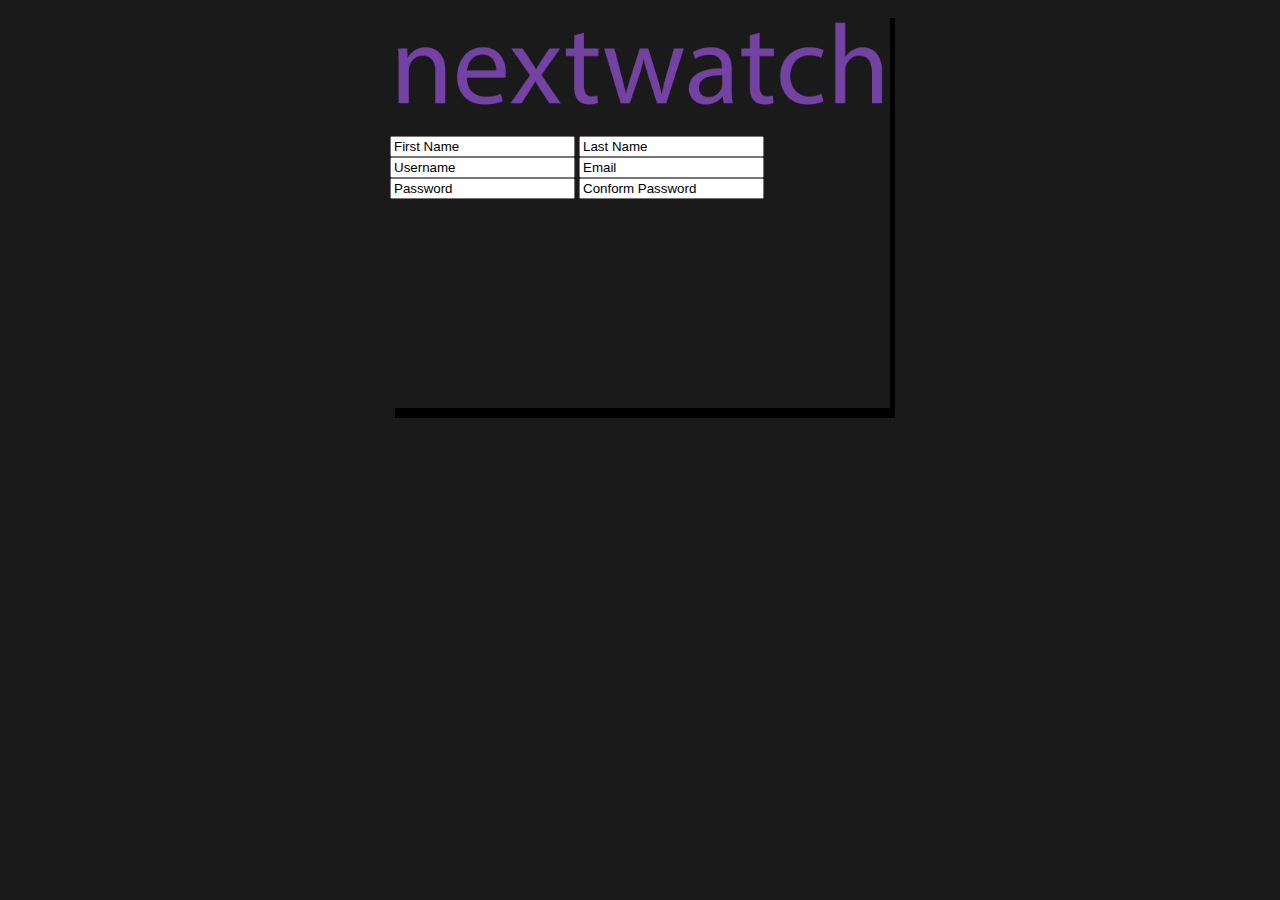
==== register.html @ 7c9028f8 "Add files via upload" ====
<!DOCTYPE html>
<html>

<head>
  <title>Register - Nextwatch</title>
  <meta charset="UTF-8">
  <meta name="keywords"
    content="">
  <meta name="viewport" content="width=device-width, initial-scale=1">

  <link rel="icon" href="logo.png" />

  <style type="text/css">
        body {
            background-color: #1A1A1A;
        }
        #reg {
            width: 500px;
            height: 400px;
            margin: auto auto auto auto;
            box-shadow: 5px 10px;
        }
  </style>

<body>  
    <div id="reg" style="display: flexbox; justify-content: column;">
        <img src="text.png" style="width: 500px;">
        <input type="text" value="First Name">
        <input type="text" value="Last Name">
        <input type="text" value="Username">
        <input type="email" value="Email">
        <input type="text" value="Password">
        <input type="text" value="Conform Password">
    </div>
</body>

</html>
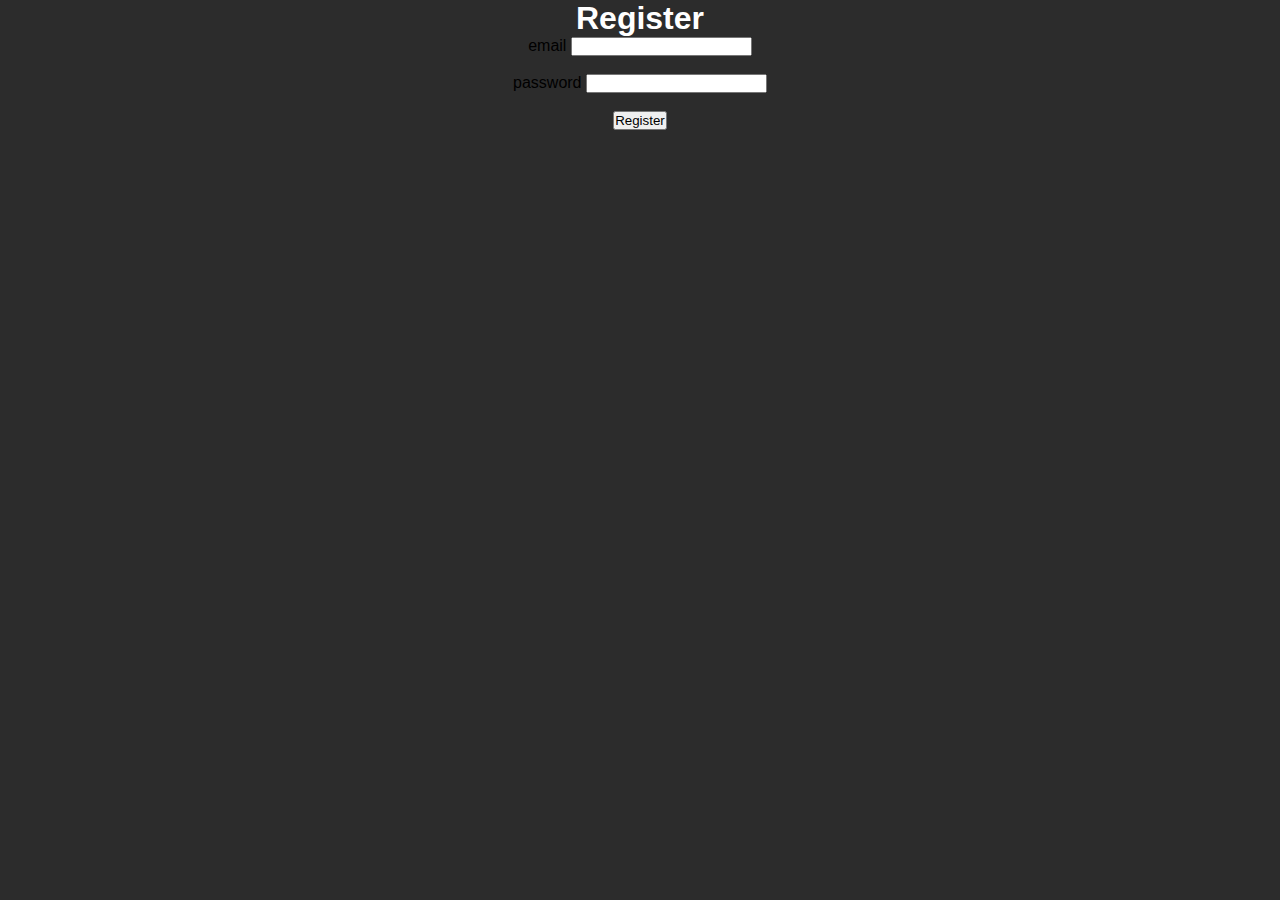
==== commit 658348ed: "Add files via upload" ====
--- a/register.html
+++ b/register.html
@@ -1,37 +1,58 @@
 <!DOCTYPE html>
-<html>
+<html lang="en">
+  <head>
+    <meta charset="UTF-8" />
+    <meta name="viewport" content="width=device-width, initial-scale=1.0" />
+    <title>Register</title>
+    <link rel="icon" href="assets/logo.png" />
+    <link rel="stylesheet" type="text/css" href="general.css">
+    <script src="https://cdnjs.cloudflare.com/ajax/libs/jquery/3.4.0/jquery.min.js"></script>
+  </head>
+  <body style="text-align: center">
+    <h1>Register</h1>
+    <form id="registerForm">
+      <label for="email">email</label>
+      <input type="text" id="email" name="email" required />
+      <br />
+      <br />
+      <label for="password">password</label>
+      <input type="password" id="password" name="password" required />
+      <br />
+      <br />
+      <div id="result"></div>
 
-<head>
-  <title>Register - Nextwatch</title>
-  <meta charset="UTF-8">
-  <meta name="keywords"
-    content="">
-  <meta name="viewport" content="width=device-width, initial-scale=1">
+      <input type="submit" value="Register" />
+    </form>
 
-  <link rel="icon" href="logo.png" />
-
-  <style type="text/css">
-        body {
-            background-color: #1A1A1A;
+    <script>
+      const registerForm = document.getElementById("registerForm");
+      const result = document.getElementById("result");
+      const register = async (e) => {
+        e.preventDefault();
+        const url = "/api/user/register";
+        const data = {
+          email: registerForm.email.value,
+          password: registerForm.password.value,
+        };
+        const rawRes = await fetch(url, {
+          method: "POST",
+          headers: {
+            "Content-Type": "application/json",
+          },
+          body: JSON.stringify(data),
+        });
+        const res = await rawRes.json();
+        if (rawRes.status == 200) {
+          result.innerHTML =
+            "Successdully resgitered! Directing you to the login page...";
+          setTimeout(function () {
+            window.location.href = "/login.html";
+          }, 2500);
+        } else {
+          result.innerHTML = res.message;
         }
-        #reg {
-            width: 500px;
-            height: 400px;
-            margin: auto auto auto auto;
-            box-shadow: 5px 10px;
-        }
-  </style>
-
-<body>  
-    <div id="reg" style="display: flexbox; justify-content: column;">
-        <img src="text.png" style="width: 500px;">
-        <input type="text" value="First Name">
-        <input type="text" value="Last Name">
-        <input type="text" value="Username">
-        <input type="email" value="Email">
-        <input type="text" value="Password">
-        <input type="text" value="Conform Password">
-    </div>
-</body>
-
-</html>+      };
+      registerForm.addEventListener("submit", register);
+    </script>
+  </body>
+</html>
--- a/general.css
+++ b/general.css
@@ -0,0 +1,208 @@
+* {
+    box-sizing: border-box;
+    margin: 0;
+    padding: 0;
+}
+
+body{
+    height: 100vh;
+    font-family: Helvetica, Arial, sans-serif;
+    background-color: #2c2c2c;
+}
+
+h1 {
+    color: #ffffff;
+}
+
+#logo {
+    width: 70px;
+    height: 70px;
+    margin-right: 0.5em;
+}
+
+.container {
+    max-width: 90%;
+    padding-left: 1.4rem;
+    padding-right: 1.4rem;
+    margin-left: auto;
+    margin-right: auto;
+}
+
+#navbar {
+    background-color: #000000;
+    height: 100px;
+    left: 0;
+    right: 0;
+    box-shadow: 0 2px 4px rgba(0, 0, 0, 0.15);
+}
+
+.nav-wrapper {
+    display: flex;
+    justify-content: space-between;
+    height: 100%;
+    align-items: center;
+}
+
+.nav-item {
+    margin-left: 25px;
+    margin-right: 25px;
+}
+
+.home-link,
+.nav-link {
+    color: #ffffff;
+    transition: color 0.2s ease-in-out;
+    text-decoration: none;
+    display: flex;
+    font-weight: 400;
+    align-items: center;
+    transition: background-color 0.2s ease-in-out,
+                color 0.2s ease-in-out;
+}
+
+.home-link {
+    color: #7342A3;
+    font-size: 64px;
+    font-weight: 500;
+    letter-spacing: 2px;
+}
+
+.home-link:focus,
+.home-link:hover {
+    color: #ffffff;
+}
+
+.nav-link {
+    justify-content: center;
+    width: 100%;
+    padding: 0.4em 0.8em;
+    border-radius: 5px;
+}
+
+.nav-link:focus,
+.nav-link:hover {
+    background-color: #7342A3;
+}
+
+.nav-toggle {
+    cursor: pointer;
+    border: none;
+    background-color: transparent;
+    width: 40px;
+    height: 40px;
+    display: flex;
+    align-items: center;
+    justify-content: center;
+    flex-direction: column;
+}
+
+.icon-bar {
+    display: block;
+    width: 30px;
+    height: 4px;
+    margin:2px;
+    transition: background-color 0.2s ease-in-out,
+                transform 0.2s ease-in-out,
+                opacity 0.2 ease-in-out;
+    background-color: #7342A3;
+}
+
+.nav-toggle:hover .icon-bar {
+    background-color: #ffffff;
+}
+
+#navbar.opened .nav-toggle .icon-bar:first-child,
+#navbar.opened .nav-toggle .icon-bar:last-child {
+    position: absolute;
+    margin: 0;
+    width: 30px;
+}
+
+#navbar.opened .nav-toggle .icon-bar:first-child {
+    transform: rotate(45deg);
+}
+
+#navbar.opened .nav-toggle .icon-bar:nth-child(2) {
+    opacity: 0;
+}
+
+#navbar.opened .nav-toggle .icon-bar:last-child {
+    transform: rotate(-45deg);
+}
+
+#navbar.opened .nav-menu {
+    background-color: rgba(0, 0, 0, 0.4);
+    opacity: 1;
+    visibility: visible;
+}
+
+.nav-menu {
+    position: fixed;
+    top: 100px;
+    bottom: 0;
+    transition: opacity 0.2s ease-in-out,
+                visibility 0.2s ease-in-out;
+    opacity: 0;
+    visibility: hidden;
+    left: 0;
+    right: 0; 
+}
+
+.nav-links {
+    list-style-type: none;
+    max-height: 0;
+    overflow: hidden;
+    position: absolute;
+    background-color: #000000;
+    display: flex;
+    flex-direction: column;
+    align-items: center;
+    left: 0;
+    right: 0;
+    margin: 1.4rem;
+    border-radius: 5px;
+    box-shadow: 0 0 20px rgba(115, 66, 163, 0.3);
+}
+
+#navbar.opened .nav-links {
+    padding: 1em;
+    max-height: none;
+}
+
+@media screen and (min-width: 1000px) {
+    .nav-toggle {
+        display: none;
+    }
+
+    #navbar .nav-menu,
+    #navbar.opened .nav-menu {
+        visibility: visible;
+        opacity: 1;
+        position: static;
+        height: 100%;
+    }
+
+    #navbar .nav-links,
+    #navbar.opened .navbar-links {
+        margin: 0;
+        padding: 0;
+        box-shadow: none;
+        position: static;
+        flex-direction: row;
+        list-style-type: none;
+        max-height: max-content;
+        width: 100%;
+        height: 100%;
+    }
+}
+
+@media screen and (max-width: 600px) {
+    #logo {
+        width: 15%;
+        height: 15%;
+    }
+
+    .home-link {
+        font-size: 10vw;
+    }
+}